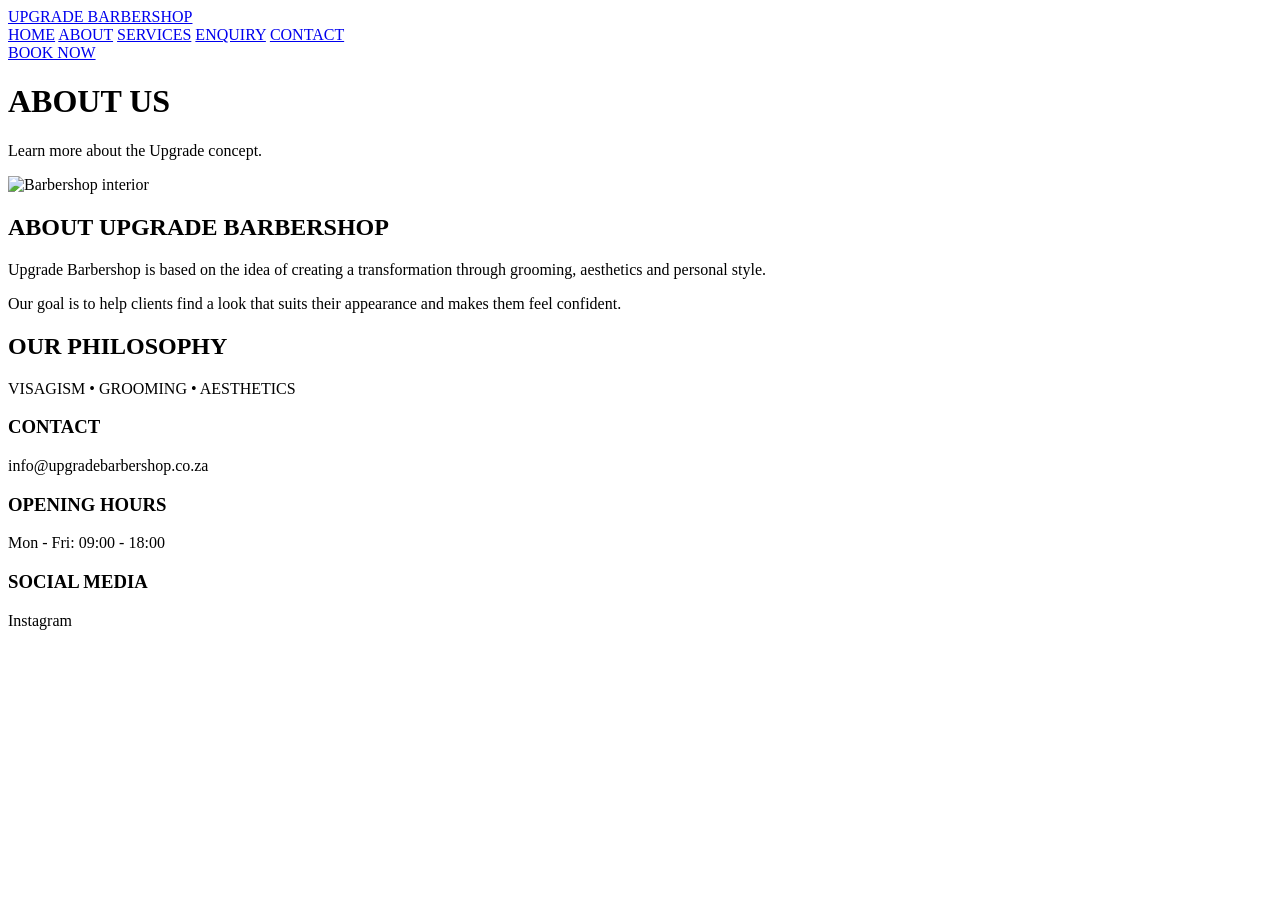
==== about.html @ 91cff3c1 "Updated responsive CSS and README" ====
<!DOCTYPE html>
<html lang="en">
<head>
    <meta charset="UTF-8" />
    <meta name="viewport" content="width=device-width, initial-scale=1.0">
    <title>Upgrade Barbershop - About</title>
    <link rel="stylesheet" href="css/style.css">
</head>
<body>

<header>
    <a class="logo" href="index.html">UPGRADE BARBERSHOP</a>
    <nav>
        <a href="index.html">HOME</a>
        <a href="about.html">ABOUT</a>
        <a href="services.html">SERVICES</a>
        <a href="enquiry.html">ENQUIRY</a>
        <a href="contact.html">CONTACT</a>
    </nav>
    <a class="book" href="contact.html">BOOK NOW</a>
</header>

<!-- About the barbershop -->
<main>
    <div class="page-title">
        <h1>ABOUT US</h1>
        <p>Learn more about the Upgrade concept.</p>
    </div>

    <section>
        <img class="about-image" src="https://images.pexels.com/photos/17665771/pexels-photo-17665771.jpeg" alt="Barbershop interior">

        <div class="about-text">
            <h2>ABOUT UPGRADE BARBERSHOP</h2>
            <p>Upgrade Barbershop is based on the idea of creating a transformation through grooming, aesthetics and personal style.</p>
            <p>Our goal is to help clients find a look that suits their appearance and makes them feel confident.</p>
        </div>
    </section>

    <!-- Barbershop philosophy -->
    <div class="page-title">
        <h2>OUR PHILOSOPHY</h2>
        <p>VISAGISM • GROOMING • AESTHETICS</p>
    </div>
</main>

<footer>
    <div><h3>CONTACT</h3><p>info@upgradebarbershop.co.za</p></div>
    <div><h3>OPENING HOURS</h3><p>Mon - Fri: 09:00 - 18:00</p></div>
    <div><h3>SOCIAL MEDIA</h3><p>Instagram</p></div>
</footer>

</body>
</html>
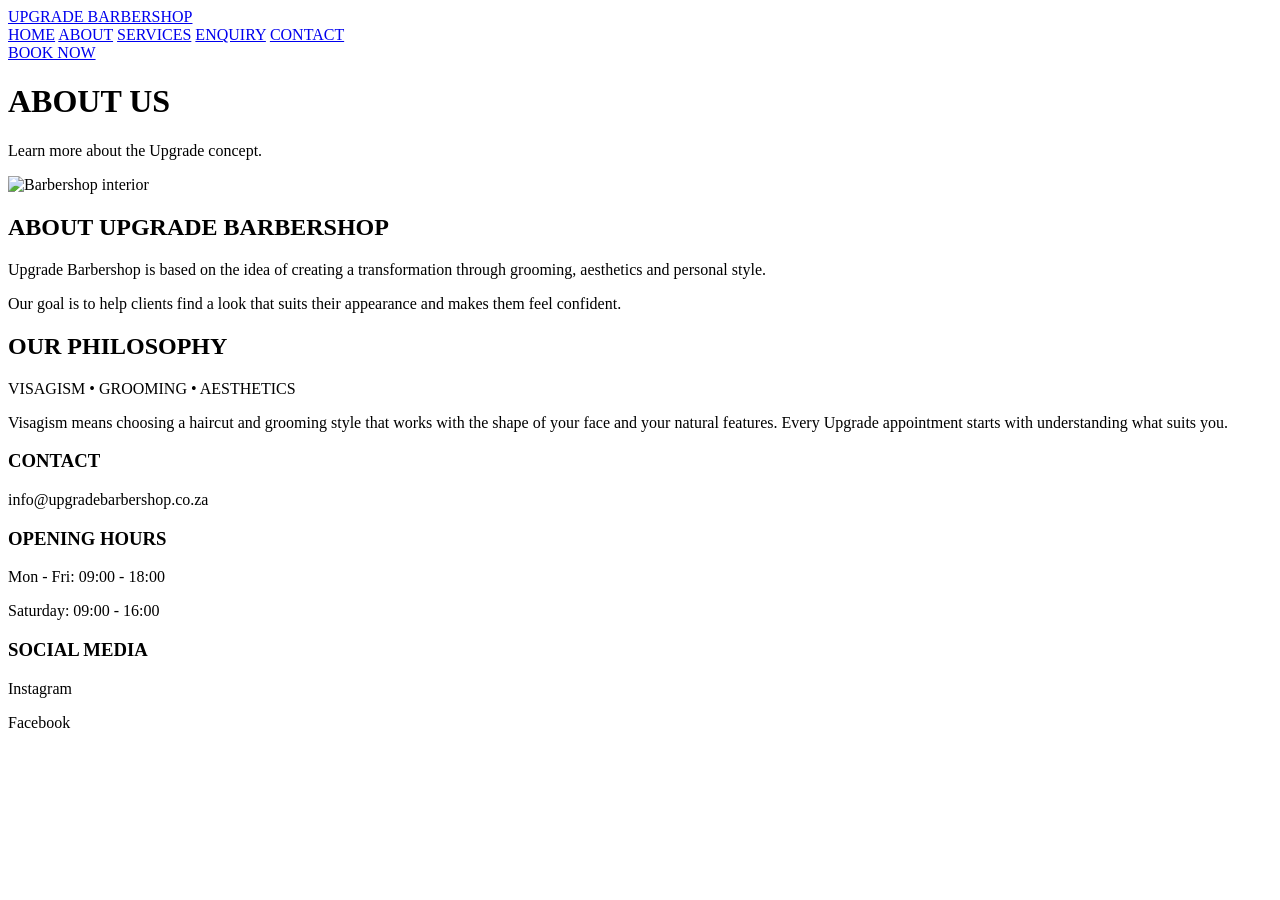
==== commit d8492f48: "Fix responsive layout, header overlap and card alignment; unify footer across pages - Add viewport m" ====
--- a/about.html
+++ b/about.html
@@ -1,13 +1,14 @@
 <!DOCTYPE html>
 <html lang="en">
 <head>
-    <meta charset="UTF-8" />
+    <meta charset="UTF-8">
     <meta name="viewport" content="width=device-width, initial-scale=1.0">
     <title>Upgrade Barbershop - About</title>
     <link rel="stylesheet" href="css/style.css">
 </head>
 <body>
-
+ 
+<!-- Header and navigation -->
 <header>
     <a class="logo" href="index.html">UPGRADE BARBERSHOP</a>
     <nav>
@@ -19,36 +20,50 @@
     </nav>
     <a class="book" href="contact.html">BOOK NOW</a>
 </header>
-
+ 
 <!-- About the barbershop -->
 <main>
     <div class="page-title">
         <h1>ABOUT US</h1>
         <p>Learn more about the Upgrade concept.</p>
     </div>
-
-    <section>
+ 
+    <section class="about">
         <img class="about-image" src="https://images.pexels.com/photos/17665771/pexels-photo-17665771.jpeg" alt="Barbershop interior">
-
+ 
         <div class="about-text">
             <h2>ABOUT UPGRADE BARBERSHOP</h2>
             <p>Upgrade Barbershop is based on the idea of creating a transformation through grooming, aesthetics and personal style.</p>
             <p>Our goal is to help clients find a look that suits their appearance and makes them feel confident.</p>
         </div>
     </section>
-
+ 
     <!-- Barbershop philosophy -->
-    <div class="page-title">
+    <section class="page-title">
         <h2>OUR PHILOSOPHY</h2>
         <p>VISAGISM • GROOMING • AESTHETICS</p>
+        <p class="philosophy-text">Visagism means choosing a haircut and grooming style that works with the shape of your face and your natural features. Every Upgrade appointment starts with understanding what suits you.</p>
+    </section>
+</main>
+ 
+<!-- Website footer (same on every page) -->
+<footer>
+    <div>
+        <h3>CONTACT</h3>
+        <p>info@upgradebarbershop.co.za</p>
     </div>
-</main>
-
-<footer>
-    <div><h3>CONTACT</h3><p>info@upgradebarbershop.co.za</p></div>
-    <div><h3>OPENING HOURS</h3><p>Mon - Fri: 09:00 - 18:00</p></div>
-    <div><h3>SOCIAL MEDIA</h3><p>Instagram</p></div>
+    <div>
+        <h3>OPENING HOURS</h3>
+        <p>Mon - Fri: 09:00 - 18:00</p>
+        <p>Saturday: 09:00 - 16:00</p>
+    </div>
+    <div>
+        <h3>SOCIAL MEDIA</h3>
+        <p>Instagram</p>
+        <p>Facebook</p>
+    </div>
 </footer>
-
+ 
 </body>
 </html>
+ 
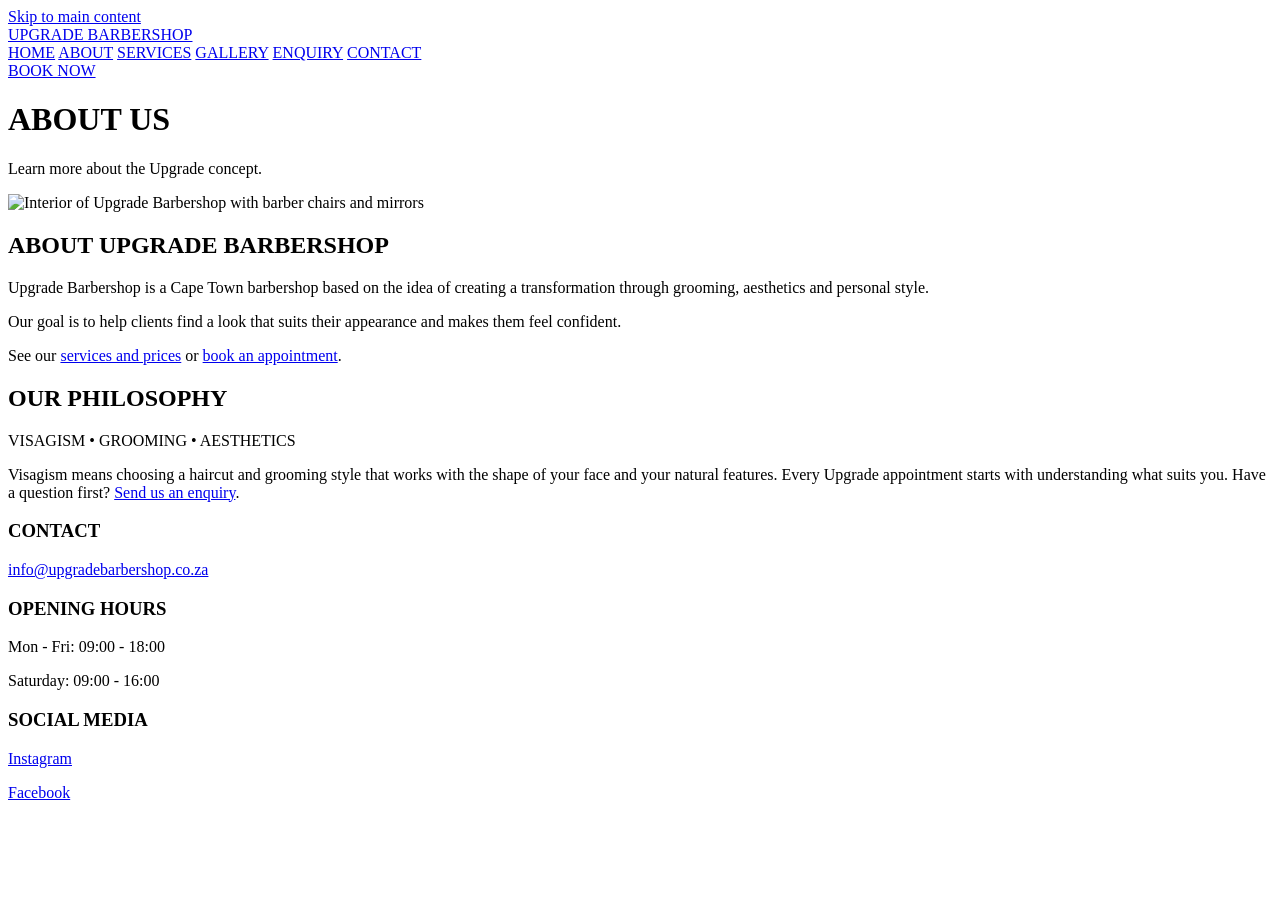
==== commit 6ad949a2: "Add dynamic services list with search and sort,  form validation and AJAX submission,  SEO tags, rob" ====
--- a/about.html
+++ b/about.html
@@ -3,54 +3,73 @@
 <head>
     <meta charset="UTF-8">
     <meta name="viewport" content="width=device-width, initial-scale=1.0">
-    <title>Upgrade Barbershop - About</title>
+    <title>About Us | Upgrade Barbershop Cape Town</title>
+    <meta name="description" content="Learn about Upgrade Barbershop in Cape Town: our grooming philosophy, visagism approach and how we help every client find a look that suits them.">
+    <meta name="robots" content="index, follow">
+    <meta name="referrer" content="strict-origin-when-cross-origin">
+    <link rel="canonical" href="https://upgrade-barbershop.netlify.app/about.html">
+
+    <!-- Open Graph and Twitter (social sharing) -->
+    <meta property="og:type" content="website">
+    <meta property="og:site_name" content="Upgrade Barbershop">
+    <meta property="og:title" content="About Us | Upgrade Barbershop Cape Town">
+    <meta property="og:description" content="Learn about Upgrade Barbershop in Cape Town: our grooming philosophy, visagism approach and how we help every client find a look that suits them.">
+    <meta property="og:url" content="https://upgrade-barbershop.netlify.app/about.html">
+    <meta property="og:image" content="https://images.unsplash.com/photo-1621605815971-fbc98d665033?auto=format&amp;fit=crop&amp;w=1200&amp;q=80">
+    <meta name="twitter:card" content="summary_large_image">
+
+    <link rel="icon" href="data:image/svg+xml,%3Csvg xmlns='http://www.w3.org/2000/svg' viewBox='0 0 100 100'%3E%3Ctext y='.9em' font-size='90'%3E%E2%9C%82%EF%B8%8F%3C/text%3E%3C/svg%3E">
     <link rel="stylesheet" href="css/style.css">
+    <script src="js/main.js" defer></script>
 </head>
 <body>
- 
+<a class="skip-link" href="#main">Skip to main content</a>
+
 <!-- Header and navigation -->
 <header>
     <a class="logo" href="index.html">UPGRADE BARBERSHOP</a>
-    <nav>
+    <nav aria-label="Main navigation">
         <a href="index.html">HOME</a>
-        <a href="about.html">ABOUT</a>
+        <a href="about.html" aria-current="page">ABOUT</a>
         <a href="services.html">SERVICES</a>
+        <a href="gallery.html">GALLERY</a>
         <a href="enquiry.html">ENQUIRY</a>
         <a href="contact.html">CONTACT</a>
     </nav>
     <a class="book" href="contact.html">BOOK NOW</a>
 </header>
- 
+
 <!-- About the barbershop -->
-<main>
+<main id="main">
     <div class="page-title">
         <h1>ABOUT US</h1>
         <p>Learn more about the Upgrade concept.</p>
     </div>
- 
+
     <section class="about">
-        <img class="about-image" src="https://images.pexels.com/photos/17665771/pexels-photo-17665771.jpeg" alt="Barbershop interior">
- 
+        <img class="about-image" src="https://images.pexels.com/photos/17665771/pexels-photo-17665771.jpeg?auto=compress&amp;cs=tinysrgb&amp;w=900" alt="Interior of Upgrade Barbershop with barber chairs and mirrors" width="900" height="600">
+
         <div class="about-text">
             <h2>ABOUT UPGRADE BARBERSHOP</h2>
-            <p>Upgrade Barbershop is based on the idea of creating a transformation through grooming, aesthetics and personal style.</p>
+            <p>Upgrade Barbershop is a Cape Town barbershop based on the idea of creating a transformation through grooming, aesthetics and personal style.</p>
             <p>Our goal is to help clients find a look that suits their appearance and makes them feel confident.</p>
+            <p>See our <a class="text-link" href="services.html">services and prices</a> or <a class="text-link" href="contact.html#booking">book an appointment</a>.</p>
         </div>
     </section>
- 
+
     <!-- Barbershop philosophy -->
     <section class="page-title">
         <h2>OUR PHILOSOPHY</h2>
         <p>VISAGISM • GROOMING • AESTHETICS</p>
-        <p class="philosophy-text">Visagism means choosing a haircut and grooming style that works with the shape of your face and your natural features. Every Upgrade appointment starts with understanding what suits you.</p>
+        <p class="philosophy-text">Visagism means choosing a haircut and grooming style that works with the shape of your face and your natural features. Every Upgrade appointment starts with understanding what suits you. Have a question first? <a class="text-link" href="enquiry.html">Send us an enquiry</a>.</p>
     </section>
 </main>
- 
+
 <!-- Website footer (same on every page) -->
 <footer>
     <div>
         <h3>CONTACT</h3>
-        <p>info@upgradebarbershop.co.za</p>
+        <p><a href="mailto:info@upgradebarbershop.co.za">info@upgradebarbershop.co.za</a></p>
     </div>
     <div>
         <h3>OPENING HOURS</h3>
@@ -59,11 +78,10 @@
     </div>
     <div>
         <h3>SOCIAL MEDIA</h3>
-        <p>Instagram</p>
-        <p>Facebook</p>
+        <p><a href="https://www.instagram.com/" target="_blank" rel="noopener noreferrer">Instagram</a></p>
+        <p><a href="https://www.facebook.com/" target="_blank" rel="noopener noreferrer">Facebook</a></p>
     </div>
 </footer>
- 
+
 </body>
-</html>
- +</html>
